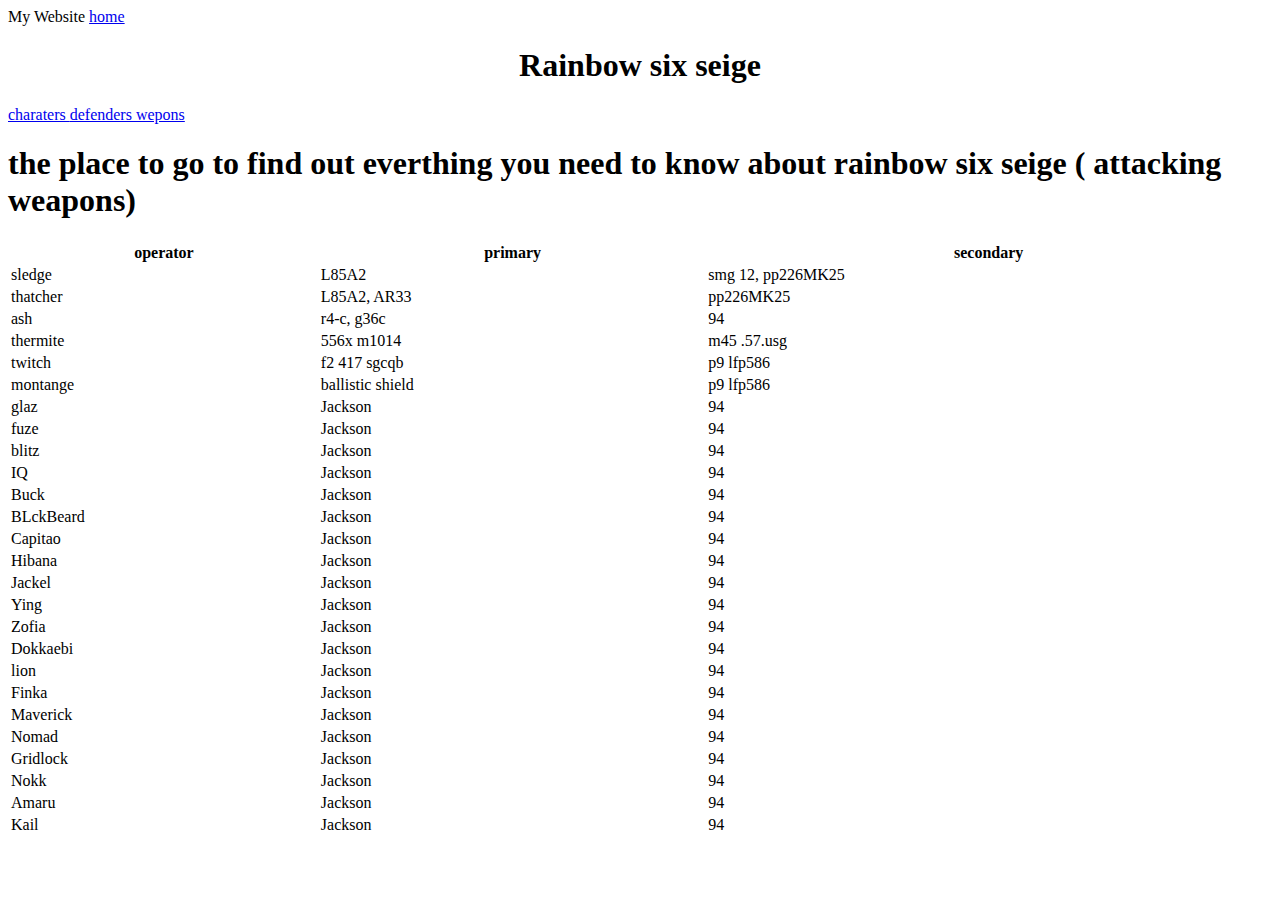
==== defenderwepons.html @ 31a0e1c9 "Add files via upload" ====
<!DOCTYPE html>
<html>
<head>
      <meta name="viewport" content="width=device-width, initial-scale=1.0">
     <link rel="stylesheet" type="text/css" href="style.css">
</head>
<body>
        <header>My Website 
       <a href="index.html"> home </a>
    </header>
        <section>
            <nav>
                <h1><center>Rainbow six seige</center></h1>
                
                <a href="characters.html"> charaters </a>
                  <a href="defenderwepons.html"> defenders wepons  </a>
               
            </nav>
            <article>
                <h1>the place to go to find out everthing you need to know about rainbow six seige ( attacking weapons) </h1>
                 <table style="width:100%">
  <tr>
    <th>operator</th>
    <th>primary </th>
    <th>secondary</th> 
  </tr>
  <tr>
    <td>sledge</td>
    <td>L85A2</td>
    <td>smg 12, pp226MK25</td> 
  </tr>
  <tr>
    <td>thatcher</td>
    <td>L85A2, AR33</td> 
    <td> pp226MK25</td>
  </tr>
                      <tr>
    <td>ash</td>
    <td>r4-c, g36c  </td> 
    <td>94</td>
  </tr>
                      <tr>
    <td>thermite</td>
    <td>556x m1014</td> 
    <td>m45 .57.usg</td>
  </tr>
                      <tr>
    <td>twitch</td>
    <td>f2 417 sgcqb</td> 
    <td>p9 lfp586</td>
  </tr>
                      <tr>
    <td>montange</td>
    <td>ballistic shield </td> 
    <td>p9 lfp586</td>
  </tr>
                      <tr>
    <td>glaz</td>
    <td>Jackson</td> 
    <td>94</td>
  </tr>
                      <tr>
    <td>fuze</td>
    <td>Jackson</td> 
    <td>94</td>
  </tr>
                      <tr>
    <td>blitz</td>
    <td>Jackson</td> 
    <td>94</td>
  </tr>
                     <tr>
    <td>IQ</td>
    <td>Jackson</td> 
    <td>94</td>
  </tr>
                     <tr>
    <td>Buck</td>
    <td>Jackson</td> 
    <td>94</td>
  </tr>
                     <tr>
    <td>BLckBeard</td>
    <td>Jackson</td> 
    <td>94</td>
  </tr>
                     <tr>
    <td>Capitao</td>
    <td>Jackson</td> 
    <td>94</td>
  </tr>
                     <tr>
    <td>Hibana</td>
    <td>Jackson</td> 
    <td>94</td>
  </tr>
                     <tr>
    <td>Jackel</td>
    <td>Jackson</td> 
    <td>94</td>
  </tr>
                     <tr>
    <td>Ying</td>
    <td>Jackson</td> 
    <td>94</td>
  </tr>
                     <tr>
    <td>Zofia</td>
    <td>Jackson</td> 
    <td>94</td>
  </tr>
                     <tr>
    <td>Dokkaebi</td>
    <td>Jackson</td> 
    <td>94</td>
  </tr>
                     <tr>
    <td>lion</td>
    <td>Jackson</td> 
    <td>94</td>
  </tr>
                     <tr>
    <td>Finka</td>
    <td>Jackson</td> 
    <td>94</td>
  </tr>
                     <tr>
    <td>Maverick</td>
    <td>Jackson</td> 
    <td>94</td>
  </tr>
                     <tr>
    <td>Nomad</td>
    <td>Jackson</td> 
    <td>94</td>
  </tr>
                     <tr>
    <td>Gridlock</td>
    <td>Jackson</td> 
    <td>94</td>
  </tr>
                     <tr>
    <td>Nokk</td>
    <td>Jackson</td> 
    <td>94</td>
  </tr>
                     <tr>
    <td>Amaru</td>
    <td>Jackson</td> 
    <td>94</td>
  </tr>
                     <tr>
    <td>Kail</td>
    <td>Jackson</td> 
    <td>94</td>
  </tr>
</table>
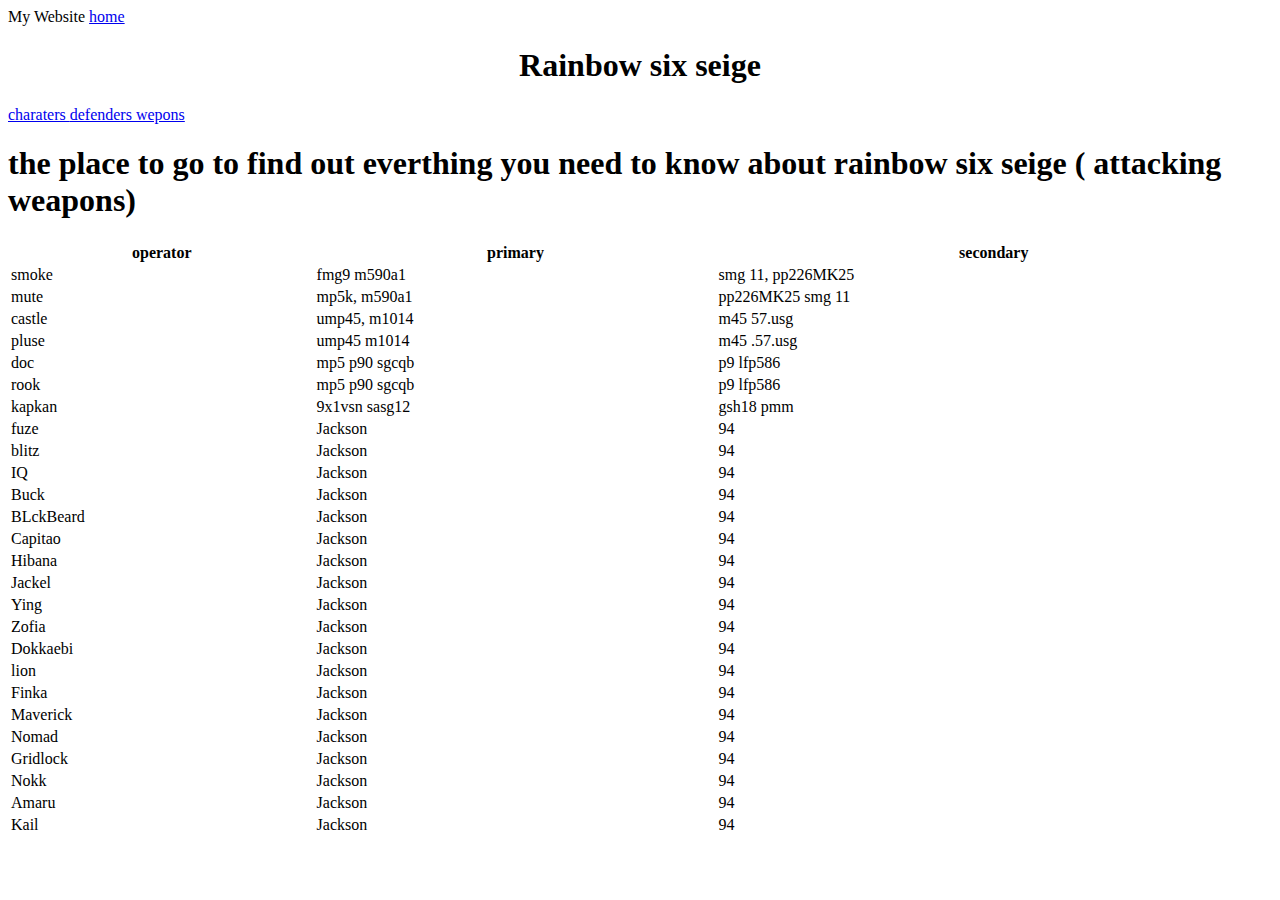
==== commit f09fe126: "Update defenderwepons.html" ====
--- a/defenderwepons.html
+++ b/defenderwepons.html
@@ -25,39 +25,39 @@
     <th>secondary</th> 
   </tr>
   <tr>
-    <td>sledge</td>
-    <td>L85A2</td>
-    <td>smg 12, pp226MK25</td> 
+    <td>smoke</td>
+    <td>fmg9 m590a1 </td>
+    <td>smg 11, pp226MK25</td> 
   </tr>
   <tr>
-    <td>thatcher</td>
-    <td>L85A2, AR33</td> 
-    <td> pp226MK25</td>
+    <td>mute</td>
+    <td>mp5k, m590a1</td> 
+    <td> pp226MK25 smg 11 </td>
   </tr>
                       <tr>
-    <td>ash</td>
-    <td>r4-c, g36c  </td> 
-    <td>94</td>
+    <td>castle </td>
+    <td>ump45, m1014  </td> 
+    <td>m45 57.usg</td>
   </tr>
                       <tr>
-    <td>thermite</td>
-    <td>556x m1014</td> 
+    <td>pluse</td>
+    <td>ump45 m1014</td> 
     <td>m45 .57.usg</td>
   </tr>
                       <tr>
-    <td>twitch</td>
-    <td>f2 417 sgcqb</td> 
+    <td>doc</td>
+    <td> mp5 p90 sgcqb</td> 
     <td>p9 lfp586</td>
   </tr>
                       <tr>
-    <td>montange</td>
-    <td>ballistic shield </td> 
+    <td>rook</td>
+    <td> mp5 p90 sgcqb </td> 
     <td>p9 lfp586</td>
   </tr>
                       <tr>
-    <td>glaz</td>
-    <td>Jackson</td> 
-    <td>94</td>
+    <td>kapkan</td>
+    <td>9x1vsn sasg12 </td> 
+    <td>gsh18 pmm</td>
   </tr>
                       <tr>
     <td>fuze</td>
@@ -154,4 +154,4 @@
     <td>Jackson</td> 
     <td>94</td>
   </tr>
-</table>+</table>
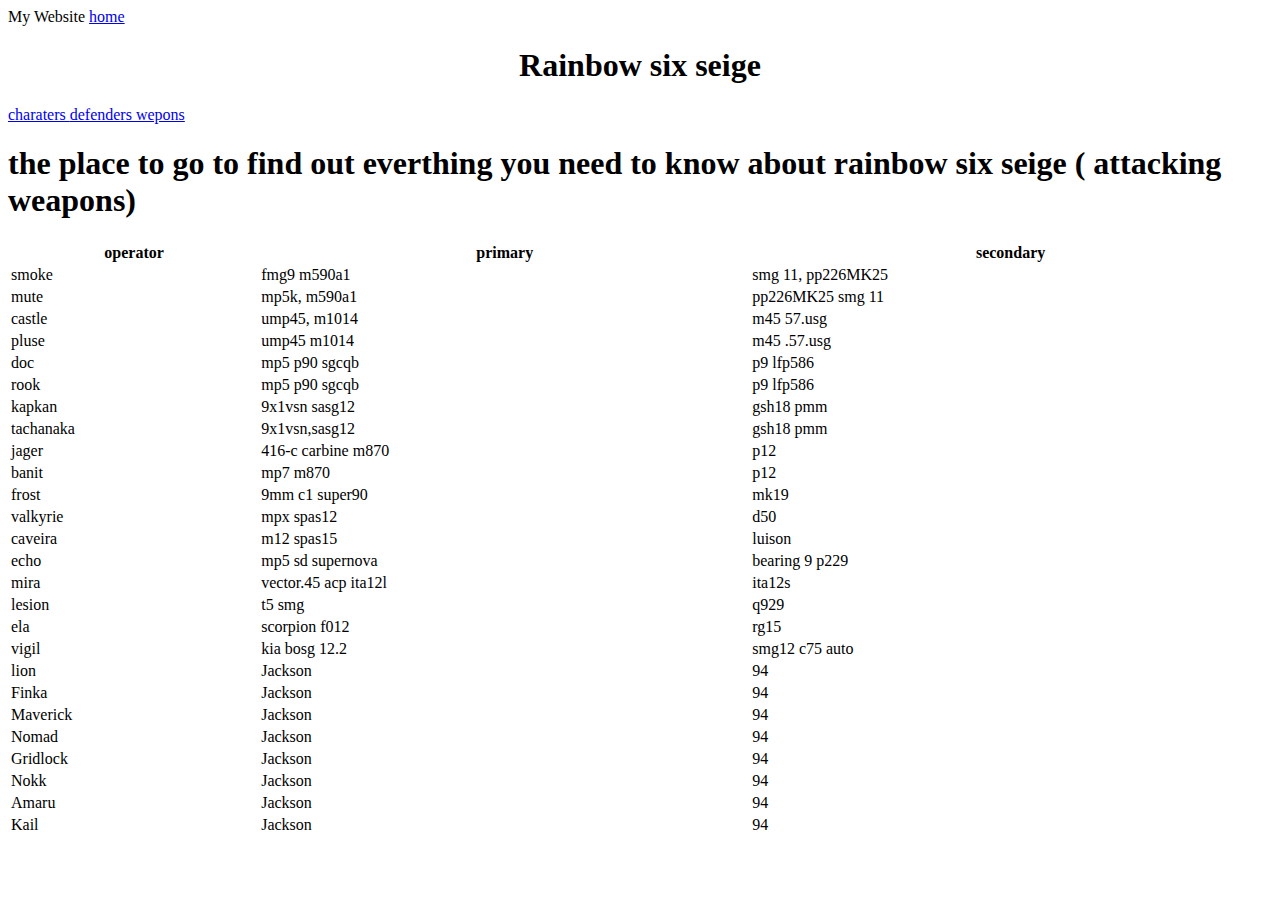
==== commit e92a17a7: "Update defenderwepons.html" ====
--- a/defenderwepons.html
+++ b/defenderwepons.html
@@ -60,59 +60,59 @@
     <td>gsh18 pmm</td>
   </tr>
                       <tr>
-    <td>fuze</td>
-    <td>Jackson</td> 
-    <td>94</td>
+    <td>tachanaka</td>
+    <td>9x1vsn,sasg12 </td> 
+    <td>gsh18 pmm</td>
   </tr>
                       <tr>
-    <td>blitz</td>
-    <td>Jackson</td> 
-    <td>94</td>
+    <td>jager </td>
+    <td>416-c carbine m870</td> 
+    <td>p12 </td>
   </tr>
                      <tr>
-    <td>IQ</td>
-    <td>Jackson</td> 
-    <td>94</td>
+    <td>banit </td>
+    <td>mp7 m870</td> 
+    <td>p12</td>
   </tr>
                      <tr>
-    <td>Buck</td>
-    <td>Jackson</td> 
-    <td>94</td>
+    <td>frost </td>
+    <td>9mm c1 super90 </td> 
+    <td>mk19</td>
   </tr>
                      <tr>
-    <td>BLckBeard</td>
-    <td>Jackson</td> 
-    <td>94</td>
+    <td>valkyrie</td>
+    <td>mpx spas12</td> 
+    <td>d50</td>
   </tr>
                      <tr>
-    <td>Capitao</td>
-    <td>Jackson</td> 
-    <td>94</td>
+    <td>caveira</td>
+    <td>m12 spas15</td> 
+    <td>luison</td>
   </tr>
                      <tr>
-    <td>Hibana</td>
-    <td>Jackson</td> 
-    <td>94</td>
+    <td>echo</td>
+    <td>mp5 sd supernova </td> 
+    <td>bearing 9 p229 </td>
   </tr>
                      <tr>
-    <td>Jackel</td>
-    <td>Jackson</td> 
-    <td>94</td>
+    <td>mira</td>
+    <td>vector.45 acp ita12l </td> 
+    <td>ita12s</td>
   </tr>
                      <tr>
-    <td>Ying</td>
-    <td>Jackson</td> 
-    <td>94</td>
+    <td>lesion</td>
+    <td>t5 smg </td> 
+    <td>q929</td>
   </tr>
                      <tr>
-    <td>Zofia</td>
-    <td>Jackson</td> 
-    <td>94</td>
+    <td>ela</td>
+    <td>scorpion f012</td> 
+    <td>rg15</td>
   </tr>
                      <tr>
-    <td>Dokkaebi</td>
-    <td>Jackson</td> 
-    <td>94</td>
+    <td>vigil</td>
+    <td>kia bosg 12.2</td> 
+    <td>smg12 c75 auto </td>
   </tr>
                      <tr>
     <td>lion</td>
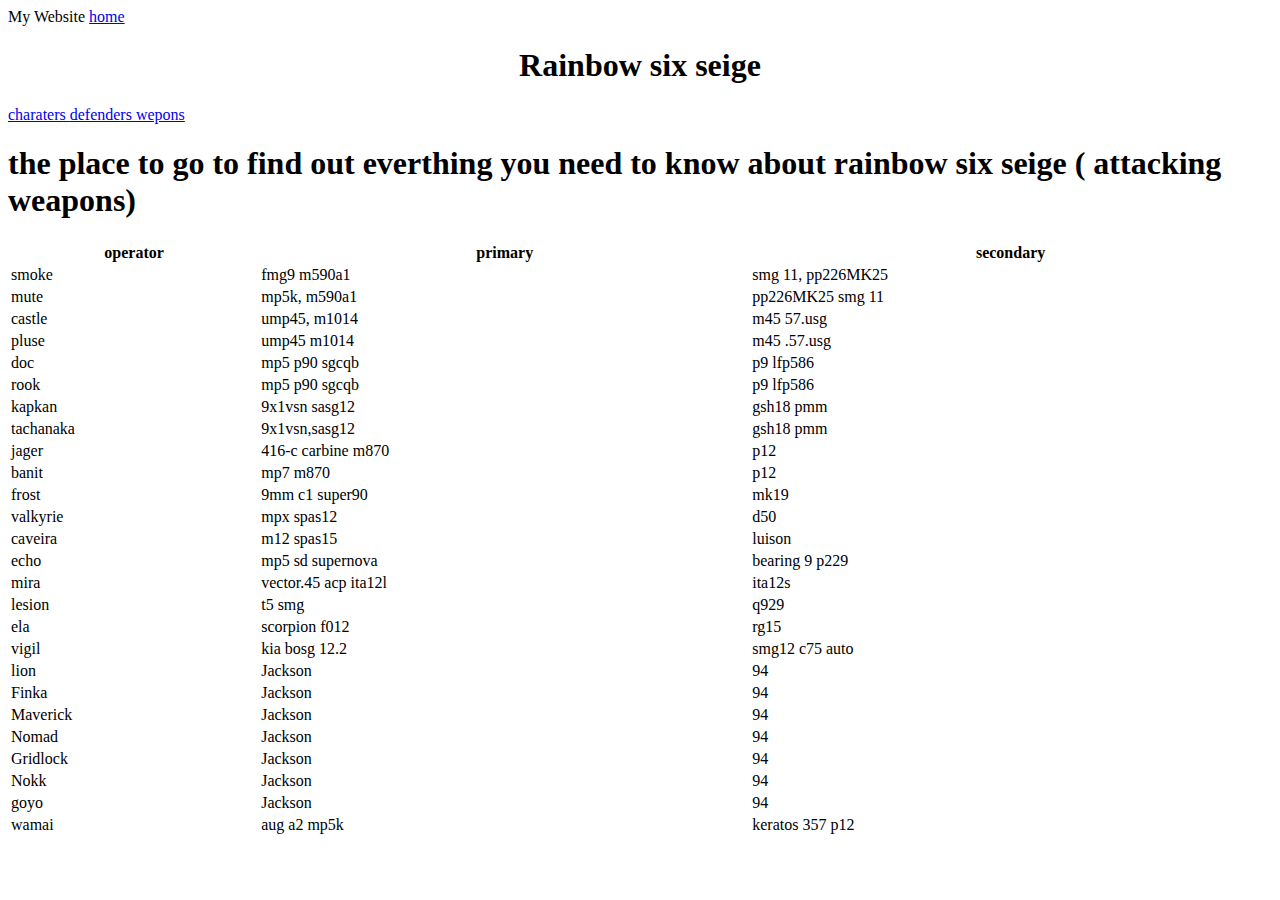
==== commit eaf116cf: "Update defenderwepons.html" ====
--- a/defenderwepons.html
+++ b/defenderwepons.html
@@ -145,13 +145,13 @@
     <td>94</td>
   </tr>
                      <tr>
-    <td>Amaru</td>
+    <td>goyo</td>
     <td>Jackson</td> 
     <td>94</td>
   </tr>
                      <tr>
-    <td>Kail</td>
-    <td>Jackson</td> 
-    <td>94</td>
+    <td>wamai</td>
+    <td>aug a2 mp5k </td> 
+    <td>keratos 357 p12</td>
   </tr>
 </table>
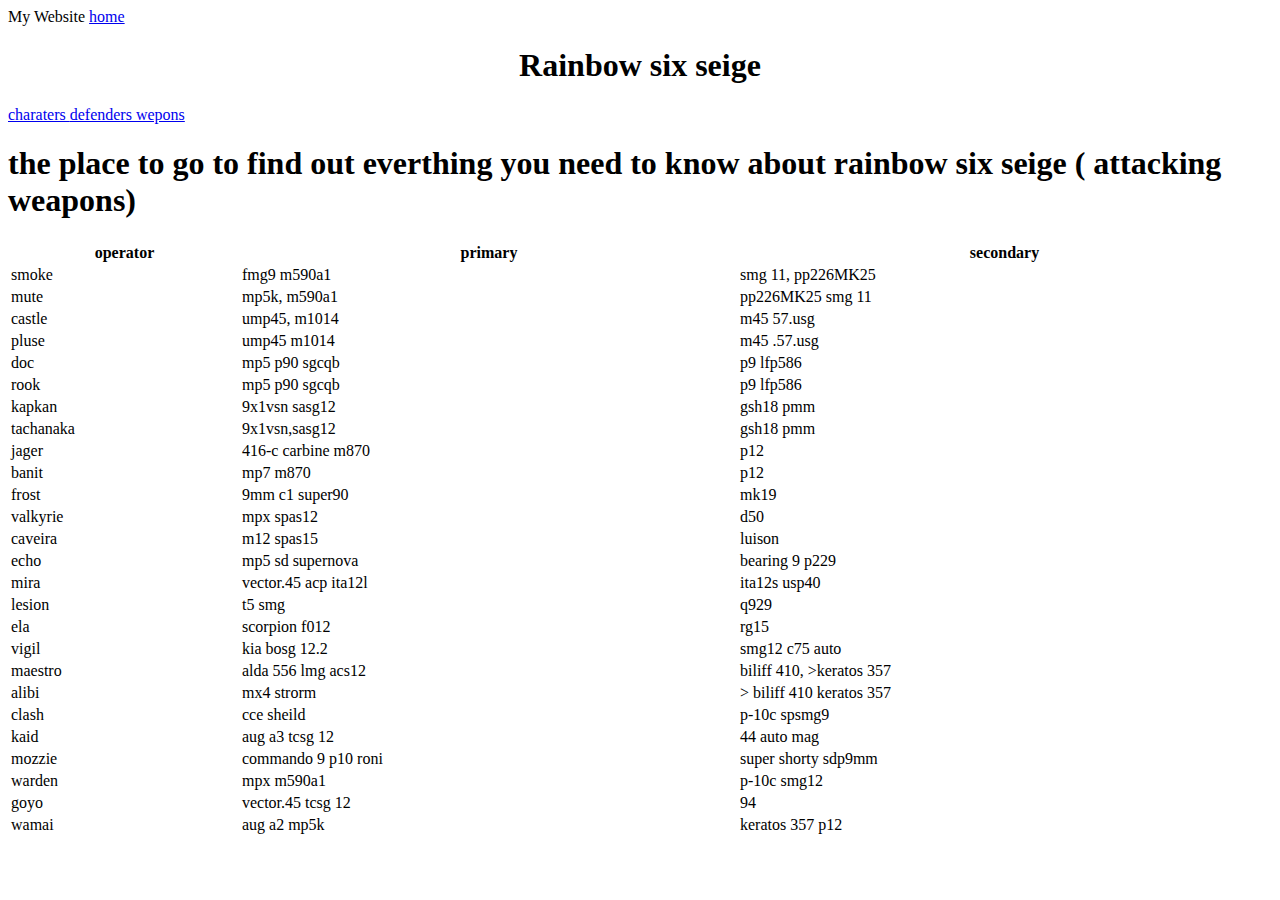
==== commit 6f0aaf88: "Update defenderwepons.html" ====
--- a/defenderwepons.html
+++ b/defenderwepons.html
@@ -97,7 +97,7 @@
                      <tr>
     <td>mira</td>
     <td>vector.45 acp ita12l </td> 
-    <td>ita12s</td>
+    <td>ita12s usp40</td>
   </tr>
                      <tr>
     <td>lesion</td>
@@ -115,38 +115,38 @@
     <td>smg12 c75 auto </td>
   </tr>
                      <tr>
-    <td>lion</td>
-    <td>Jackson</td> 
-    <td>94</td>
+    <td>maestro</td>
+    <td>alda 556 lmg acs12</td> 
+    <td> biliff 410, >keratos 357 </td>
   </tr>
                      <tr>
-    <td>Finka</td>
-    <td>Jackson</td> 
-    <td>94</td>
+    <td>alibi</td>
+    <td>mx4 strorm </td> 
+    <td>> biliff 410 keratos 357 </td>
   </tr>
                      <tr>
-    <td>Maverick</td>
-    <td>Jackson</td> 
-    <td>94</td>
+    <td>clash</td>
+    <td>cce sheild </td> 
+    <td>p-10c spsmg9</td>
   </tr>
                      <tr>
-    <td>Nomad</td>
-    <td>Jackson</td> 
-    <td>94</td>
+    <td>kaid</td>
+    <td>aug a3 tcsg 12 </td> 
+    <td>44 auto mag </td>
   </tr>
                      <tr>
-    <td>Gridlock</td>
-    <td>Jackson</td> 
-    <td>94</td>
+    <td>mozzie</td>
+    <td>commando 9 p10 roni </td> 
+    <td>super shorty sdp9mm </td>
   </tr>
                      <tr>
-    <td>Nokk</td>
-    <td>Jackson</td> 
-    <td>94</td>
+    <td>warden</td>
+    <td>mpx m590a1 </td> 
+    <td>p-10c smg12 </td>
   </tr>
                      <tr>
     <td>goyo</td>
-    <td>Jackson</td> 
+    <td>vector.45 tcsg 12</td> 
     <td>94</td>
   </tr>
                      <tr>
